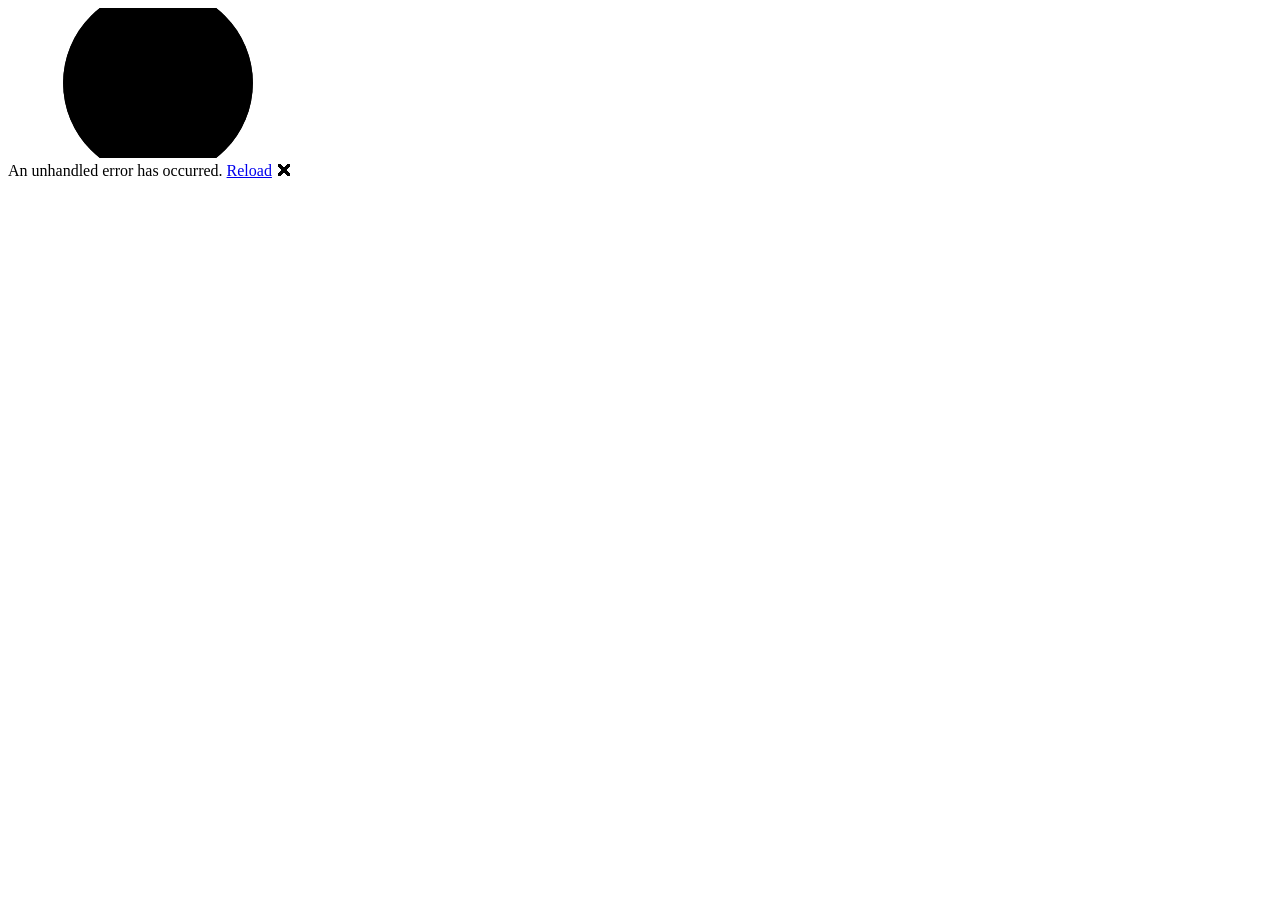
==== DWMLibrary.WebApp/wwwroot/index.html @ ccd671ed "Add .ico file" ====
<!DOCTYPE html>
<html lang="en" data-bs-theme="light">
    <head>
        <meta charset="utf-8" />
        <meta name="viewport" content="width=device-width, initial-scale=1.0" />
        <title>DWM Library</title>
        <base href="/" />
        <link rel="stylesheet" href="lib/bootstrap/dist/css/bootstrap.min.css" />
        <link rel="stylesheet" href="lib/bootstrap-icons/dist/bootstrap-icons.min.css" />
        <link rel="stylesheet" href="css/blazor.css" />
        <link rel="stylesheet" href="css/reset.css" />
        <link rel="stylesheet" href="css/app.css" />
        <link rel="stylesheet" href="DWMLibrary.WebApp.styles.css" />
        <link rel="icon" type="image/x-icon" href="favicon.ico" />
        <link href="manifest.webmanifest" rel="manifest" />
    </head>
    <body>
        <script src="js/color-modes.js"></script>
        <div id="app">
            <svg class="loading-progress">
                <circle r="40%" cx="50%" cy="50%" />
                <circle r="40%" cx="50%" cy="50%" />
            </svg>
            <div class="loading-progress-text"></div>
        </div>

        <div id="blazor-error-ui">
            An unhandled error has occurred.
            <a href="." class="reload">Reload</a>
            <span class="dismiss">🗙</span>
        </div>
        <script src="lib/bootstrap/dist/js/bootstrap.bundle.min.js"></script>
        <script src="_framework/blazor.webassembly.js"></script>
        <script>navigator.serviceWorker.register('service-worker.js');</script>
    </body>
</html>
---- DWMLibrary.WebApp/wwwroot/css/blazor.css ----
﻿h1:focus {
    outline: none;
}

a, .btn-link {
    color: var(--bs-link-color);
}

.btn-primary {
    color: var(--bs-emphasis-color);
    background-color: var(--bs-primary);
    border-color: var(--bs-primary-border-subtle);
}

.btn:focus, .btn:active:focus, .btn-link.nav-link:focus, .form-control:focus, .form-check-input:focus {
    box-shadow: 0 0 0 0.1rem white, 0 0 0 0.25rem var(--bs-primary-bg-subtle);
}

.content {
    padding-top: 1.1rem;
}

.valid.modified:not([type=checkbox]) {
    outline: 1px solid var(--bs-success);
}

.invalid {
    outline: 1px solid red;
}

.validation-message {
    color: red;
}

#blazor-error-ui {
    color-scheme: light only;
    background: lightyellow;
    bottom: 0;
    box-shadow: 0 -1px 2px rgba(0, 0, 0, 0.2);
    box-sizing: border-box;
    display: none;
    left: 0;
    padding: 0.6rem 1.25rem 0.7rem 1.25rem;
    position: fixed;
    width: 100%;
    z-index: 1000;
}

    #blazor-error-ui .dismiss {
        cursor: pointer;
        position: absolute;
        right: 0.75rem;
        top: 0.5rem;
    }

.blazor-error-boundary {
    background: url([data-uri]) no-repeat 1rem/1.8rem, #b32121;
    padding: 1rem 1rem 1rem 3.7rem;
    color: white;
}

    .blazor-error-boundary::after {
        content: "An error has occurred."
    }

.loading-progress {
    position: relative;
    display: block;
    width: 8rem;
    height: 8rem;
    margin: 40vh auto 1rem auto;
}

    .loading-progress circle {
        fill: none;
        stroke: var(--bs-blue);
        stroke-width: 0.6rem;
        transform-origin: 50% 50%;
        transform: rotate(-90deg);
    }

        .loading-progress circle:last-child {
            stroke: var(--bs-cyan);
            stroke-dasharray: calc(3.141 * var(--blazor-load-percentage, 0%) * 0.8), 500%;
            transition: stroke-dasharray 0.05s ease-in-out;
        }

.loading-progress-text {
    position: absolute;
    text-align: center;
    font-weight: bold;
    inset: calc(40vh + 3.25rem) 0 auto 0.2rem;
}

    .loading-progress-text:after {
        content: var(--blazor-load-percentage-text, "Loading");
    }

code {
    color: var(--bs-code-color);
}

.form-floating > .form-control-plaintext::placeholder, .form-floating > .form-control::placeholder {
    color: var(--bs-secondary-color);
    text-align: end;
}

.form-floating > .form-control-plaintext:focus::placeholder, .form-floating > .form-control:focus::placeholder {
    text-align: start;
}
---- DWMLibrary.WebApp/wwwroot/css/app.css ----
body {
    /*font-family: Lato, "Helvetica Neue", "Helvetica", Arial, sans-serif;*/
    font-family: var(--bs-body-font-family);
    font-size: 18px;
    line-height: 1.4;
    color: var(--bs-body-color);
    background-color: var(--bs-body-bg);
}

article {
    /*margin-left: 0.5rem;
    margin-right: 0.5rem;*/
    margin-bottom: 2rem;
}

a {
    color: var(--bs-link-color);
    text-decoration: none;
}

    a.active {
        color: var(--bs-link-color);
        text-decoration: none;
    }

        a.active:hover {
            color: var(--bs-link-hover-color);
            text-decoration: underline;
        }

    a:hover {
        color: var(--bs-link-hover-color);
        text-decoration: underline;
    }

    a.show {
        color: var(--bs-link-color);
        text-decoration: none;
    }

hr {
    margin: 2rem auto 1rem auto;
    border: none;
    border-top: var(--bs-secondary-color) 4px solid;
    width: 66.6%;
}

h1, .h1, h4, .h4 {
    font-size: 2rem;
    text-align: center;
}

h2, .h2, h5, .h5 {
    font-size: 1.66rem;
    text-align: center;
}

h3, .h3, h6, .h6 {
    font-size: 1.33rem;
    text-align: start;
}

h1, h2, h3, .h1, .h2, .h3 {
    color: var(--bs-orange);
}

h4, h5, h6, .h4, .h5, .h6 {
    color: var(--bs-body-color);
}

h1, h2, h3, h4, h5, h6,
.h1, .h2, .h3, .h4, .h5, .h6 {
    font-weight: bold;
    margin-top: 1rem;
    margin-bottom: 1rem;
}

    h1 a, h2 a, h3 a, h4 a, h5 a, h6 a,
    .h1 a, .h2 a, .h3 a, .h4 a, .h5 a, .h6 a {
        color: inherit;
    }

        h1 a svg, h2 a svg, h3 a svg, h4 a svg, h5 a svg, h6 a svg,
        .h1 a svg, .h2 a svg, .h3 a svg, .h4 a svg, .h5 a svg, .h6 a svg {
            color: var(--bs-link-color);
            font-size: 1em;
        }

        h1 a.active, h2 a.active, h3 a.active, h4 a.active, h5 a.active, h6 a.active,
        .h1 a.active, .h2 a.active, .h3 a.active, .h4 a.active, .h5 a.active, .h6 a.active {
            color: inherit;
        }

            h1 a.active svg, h2 a.active svg, h3 a.active svg, h4 a.active svg, h5 a.active svg, h6 a.active svg,
            .h1 a.active svg, .h2 a.active svg, .h3 a.active svg, .h4 a.active svg, .h5 a.active svg, .h6 a.active svg {
                color: var(--bs-link-color);
                font-size: 1em;
            }

            h1 a.active:hover, h2 a.active:hover, h3 a.active:hover, h4 a.active:hover, h5 a.active:hover, h6 a.active:hover,
            .h1 a.active:hover, .h2 a.active:hover, .h3 a.active:hover, .h4 a.active:hover, .h5 a.active:hover, .h6 a.active:hover {
                color: inherit;
            }

                h1 a.active:hover svg, h2 a.active:hover svg, h3 a.active:hover svg, h4 a.active:hover svg, h5 a.active:hover svg, h6 a.active:hover svg,
                .h1 a.active:hover svg, .h2 a.active:hover svg, .h3 a.active:hover svg, .h4 a.active:hover svg, .h5 a.active:hover svg, .h6 a.active:hover svg {
                    color: var(--bs-link-hover-color);
                    font-size: 1em;
                }

        h1 a:hover, h2 a:hover, h3 a:hover, h4 a:hover, h5 a:hover, h6 a:hover,
        .h1 a:hover, .h2 a:hover, .h3 a:hover, .h4 a:hover, .h5 a:hover, .h6 a:hover {
            color: inherit;
        }

            h1 a:hover svg, h2 a:hover svg, h3 a:hover svg, h4 a:hover svg, h5 a:hover svg, h6 a:hover svg,
            .h1 a:hover svg, .h2 a:hover svg, .h3 a:hover svg, .h4 a:hover svg, .h5 a:hover svg, .h6 a:hover svg {
                color: var(--bs-link-hover-color);
                font-size: 1em;
            }

#Intro {
    text-align: center;
}

ul {
    list-style-type: square;
}

    ul.Possibilities, ul.BigList {
        list-style: none;
        padding-left: 0px;
        margin: 0px;
    }

        ul.BigList > li {
            display: inline-block;
            text-align: center;
        }

table th {
    font-weight: lighter;
    font-style: italic;
    color: var(--bs-secondary-color);
}

table td, table th {
    padding-left: 5px;
    padding-right: 5px;
}

table.Breed th {
    padding-bottom: 10px;
}

table.Breed > thead {
    border-bottom: 4px solid var(--bs-border-color);
}

table.Breed tr {
    border-bottom: 2px solid var(--bs-border-color);
}

table.Breed td {
    padding-top: 10px;
    padding-bottom: 10px;
}

table.Growth, table.Breed {
    width: 100%;
}

/* ========== Non-bootstrap setup ================================> */

.MonsterInfo {
    display: flex;
    flex-wrap: wrap;
    justify-content: center;
}

.SkillInfo {
    display: flex;
    flex-wrap: wrap;
    justify-content: center;
}

.SkillDetailRow, .Combination {
    display: flex;
    flex-wrap: wrap;
}

.SkillMonsterList {
    display: block;
    list-style: none;
    padding-left: 0px;
    margin: 0px;
    font-size: 60%;
    font-weight: bold;
}

.SkillWithMonsters, .Operator {
    text-align: center;
}

.Operator {
    margin-left: 1em;
    margin-right: 1em;
}

.RelevantSkill {
    border: var(--bs-border-color) 2px solid;
    padding: 2px;
}

.SkillDetailRow {
    justify-content: start;
}

.Combination {
    margin-top: 2em;
    margin-bottom: 2em;
    justify-content: start;
}
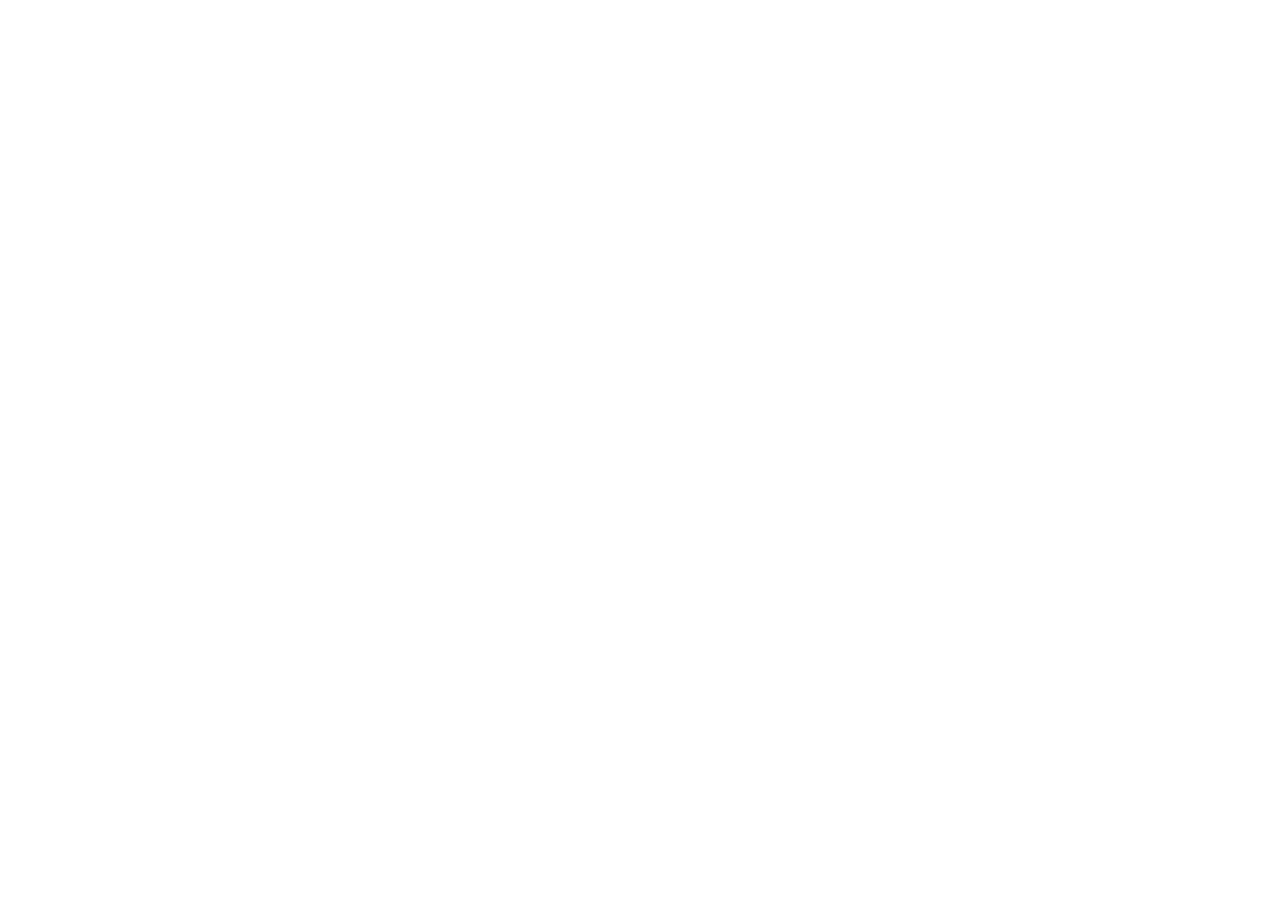
==== commit feea033a: "Header bar is now offcanvas on mobile" ====
--- a/DWMLibrary.WebApp/wwwroot/index.html
+++ b/DWMLibrary.WebApp/wwwroot/index.html
@@ -1,36 +1,50 @@
 <!DOCTYPE html>
 <html lang="en" data-bs-theme="light">
-    <head>
-        <meta charset="utf-8" />
-        <meta name="viewport" content="width=device-width, initial-scale=1.0" />
-        <title>DWM Library</title>
-        <base href="/" />
-        <link rel="stylesheet" href="lib/bootstrap/dist/css/bootstrap.min.css" />
-        <link rel="stylesheet" href="lib/bootstrap-icons/dist/bootstrap-icons.min.css" />
-        <link rel="stylesheet" href="css/blazor.css" />
-        <link rel="stylesheet" href="css/reset.css" />
-        <link rel="stylesheet" href="css/app.css" />
-        <link rel="stylesheet" href="DWMLibrary.WebApp.styles.css" />
-        <link rel="icon" type="image/x-icon" href="favicon.ico" />
-        <link href="manifest.webmanifest" rel="manifest" />
-    </head>
-    <body>
-        <script src="js/color-modes.js"></script>
-        <div id="app">
-            <svg class="loading-progress">
-                <circle r="40%" cx="50%" cy="50%" />
-                <circle r="40%" cx="50%" cy="50%" />
-            </svg>
-            <div class="loading-progress-text"></div>
-        </div>
-
-        <div id="blazor-error-ui">
-            An unhandled error has occurred.
-            <a href="." class="reload">Reload</a>
-            <span class="dismiss">🗙</span>
-        </div>
-        <script src="lib/bootstrap/dist/js/bootstrap.bundle.min.js"></script>
-        <script src="_framework/blazor.webassembly.js"></script>
-        <script>navigator.serviceWorker.register('service-worker.js');</script>
-    </body>
+<head>
+    <meta charset="utf-8" />
+    <meta name="viewport" content="width=device-width, initial-scale=1.0" />
+    <title>WonderEgg</title>
+    <base href="/" />
+    <link rel="canonical" href="https://dwm-lib.github.io/">
+    <link rel="icon" type="image/x-icon" href="favicon.ico" />
+    <link rel="manifest" href="manifest.webmanifest" />
+    <!-- Meta Info -->
+    <meta name="application-name" content="WonderEgg" />
+    <meta name="author" content="dwm-lib" />
+    <meta name="description" content="The definitive Dragon Warrior Monsters 2 reference." />
+    <meta name="keywords" content="Dragon, Warrior, Monsters, DWM, DWM2, Breeds, Skills, GameBoy, GBC, Cobi, Tara, WonderEgg" />
+    <!-- Stylesheets -->
+    <link rel="stylesheet" href="lib/bootstrap/dist/css/bootstrap.min.css" />
+    <link rel="stylesheet" href="lib/bootstrap-icons/dist/bootstrap-icons.min.css" />
+    <link rel="stylesheet" href="css/blazor.css" />
+    <link rel="stylesheet" href="css/reset.css" />
+    <link rel="stylesheet" href="css/app.css" />
+    <link rel="stylesheet" href="DWMLibrary.WebApp.styles.css" />
+    <!-- Scripts -->
+    <script defer src="js/bootstrap-color-modes.js"></script>
+    <script defer src="js/app.js"></script>
+    <script defer src="lib/bootstrap/dist/js/bootstrap.bundle.min.js"></script>
+    <script defer src="_framework/blazor.webassembly.js"></script>
+    <script defer>
+        navigator.serviceWorker.register('service-worker.js');
+    </script>
+</head>
+<body class="d-flex flex-column min-vh-100">
+    <header class="sticky-top shadow-lg">
+        <!-- Header View -->
+    </header>
+    <main class="flex-grow-1">
+        <!-- Main View -->
+        <section class="d-flex flex-column min-vh-100">
+            <div class="spinner m-auto">
+                <span class="spinner-border" aria-hidden="true"></span>
+                <span class="spinner-text" role="status"></span>
+            </div>
+        </section>
+        <!-- Main View -->
+    </main>
+    <footer class="mt-auto">
+        <!-- Footer View -->
+    </footer>
+</body>
 </html>
